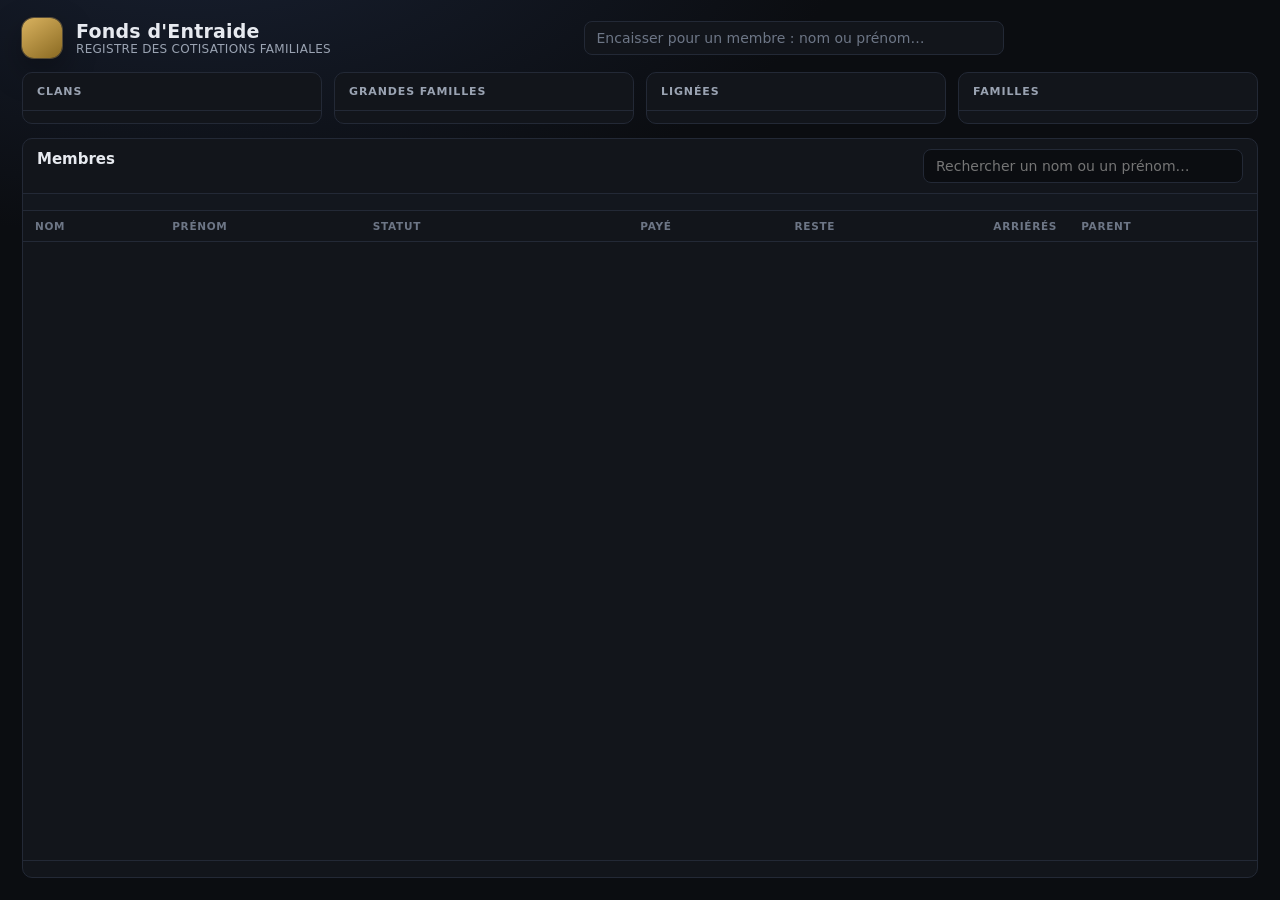
==== ui/index.html @ 7c7619f6 "Rend la cotisation utilisable : reçu, répartition annoncée, recherche par nom L'écran de versement e" ====
<!doctype html>
<html lang="fr">
  <head>
    <meta charset="utf-8" />
    <meta name="viewport" content="width=device-width, initial-scale=1" />
    <title>Fonds d'Entraide</title>
    <link rel="stylesheet" href="style.css" />
  </head>
  <body>
    <div id="bandeau" class="bandeau" hidden></div>

    <header class="entete">
      <div class="marque">
        <span class="pastille" aria-hidden="true"></span>
        <div>
          <h1>Fonds d'Entraide</h1>
          <p class="sous-titre">Registre des cotisations familiales</p>
        </div>
      </div>
      <div class="recherche-globale">
        <input
          id="recherche-membre"
          type="search"
          placeholder="Encaisser pour un membre : nom ou prénom…"
          autocomplete="off"
        />
        <div class="resultats" id="resultats-membres" hidden></div>
      </div>
      <div class="compteurs" id="compteurs"></div>
    </header>

    <main class="piste">
      <section class="colonne">
        <h2>Clans</h2>
        <div class="liste" id="liste-clans"></div>
      </section>
      <section class="colonne">
        <h2>Grandes familles</h2>
        <div class="liste" id="liste-gf"></div>
      </section>
      <section class="colonne">
        <h2>Lignées</h2>
        <div class="liste" id="liste-lignees"></div>
      </section>
      <section class="colonne">
        <h2>Familles</h2>
        <div class="liste" id="liste-familles"></div>
      </section>
    </main>

    <section class="membres">
      <div class="barre">
        <div>
          <h2 id="titre-membres">Membres</h2>
          <p class="fil" id="fil"></p>
        </div>
        <input
          id="recherche"
          type="search"
          placeholder="Rechercher un nom ou un prénom…"
          autocomplete="off"
        />
      </div>
      <div class="annees" id="annees"></div>
      <div class="tableau">
        <table>
          <thead>
            <tr>
              <th>Nom</th>
              <th>Prénom</th>
              <th>Statut</th>
              <th class="droite" id="th-paye">Payé</th>
              <th class="droite" id="th-reste">Reste</th>
              <th class="droite" id="th-arrieres">Arriérés</th>
              <th>Parent</th>
            </tr>
          </thead>
          <tbody id="corps-membres"></tbody>
        </table>
      </div>
      <p class="compte" id="compte-membres"></p>
    </section>

    <div class="voile" id="voile" hidden>
      <div class="feuille" role="dialog" aria-modal="true" aria-labelledby="feuille-titre">
        <header class="feuille-entete">
          <div>
            <h3 id="feuille-titre">Encaisser</h3>
            <p class="fil" id="feuille-perimetre"></p>
            <p class="fil" id="feuille-chemin"></p>
          </div>
          <button type="button" class="fermer" id="fermer-feuille" aria-label="Fermer">×</button>
        </header>

        <div class="feuille-corps">
          <div class="annees" id="annees-feuille"></div>

          <div class="soldes" id="feuille-soldes"></div>

          <div class="champs">
            <label class="champ">
              <span>Montant (FCFA)</span>
              <input id="montant" type="number" min="1" step="1" inputmode="numeric" />
            </label>
            <label class="champ">
              <span>Date du versement</span>
              <input id="date-paiement" type="date" />
            </label>
            <label class="champ">
              <span>Mode</span>
              <select id="mode">
                <option value="especes">Espèces</option>
                <option value="mobile_money">Mobile money</option>
                <option value="virement">Virement</option>
                <option value="cheque">Chèque</option>
                <option value="autre">Autre</option>
              </select>
            </label>
          </div>

          <div class="repartition" id="repartition" hidden></div>

          <p class="note" id="note"></p>

          <div class="actions">
            <button type="button" class="primaire" id="encaisser">Enregistrer le versement</button>
          </div>

          <div class="recu" id="recu" hidden></div>
        </div>
      </div>
    </div>

    <script src="app.js"></script>
  </body>
</html>
---- ui/style.css ----
:root {
  --fond: #0b0d11;
  --panneau: #12151b;
  --panneau-haut: #161a22;
  --bord: #232936;
  --bord-net: #33405a;
  --texte: #e7eaf0;
  --texte-doux: #9aa3b2;
  --texte-faible: #6d7686;
  --accent: #d9b25f;
  --accent-doux: rgba(217, 178, 95, 0.13);
  --vert: #57b894;
  --rouge: #d97070;
  --rayon: 10px;
  --ombre: 0 12px 32px rgba(0, 0, 0, 0.35);
  color-scheme: dark;
}

* {
  box-sizing: border-box;
  margin: 0;
  padding: 0;
}

/* Les règles de classe ci-dessous posent un `display` : sans ce garde-fou,
   elles écraseraient le `display: none` que le navigateur applique à
   `[hidden]`, et le voile resterait affiché par-dessus l'application. */
[hidden] {
  display: none !important;
}

html,
body {
  height: 100%;
}

body {
  display: flex;
  flex-direction: column;
  gap: 14px;
  padding: 18px 22px 22px;
  background: radial-gradient(1200px 600px at 15% -10%, #182031 0%, var(--fond) 55%);
  color: var(--texte);
  font-family: "Segoe UI", system-ui, -apple-system, sans-serif;
  font-size: 14px;
  overflow: hidden;
  user-select: none;
}

/* ---------- en-tête ---------- */
.entete {
  display: flex;
  flex-wrap: wrap;
  align-items: center;
  justify-content: space-between;
  gap: 14px;
  min-width: 0;
}

.marque {
  display: flex;
  align-items: center;
  gap: 14px;
}

.pastille {
  width: 40px;
  height: 40px;
  border-radius: 12px;
  background: linear-gradient(145deg, var(--accent) 0%, #8a6a22 100%);
  box-shadow: 0 0 0 1px rgba(217, 178, 95, 0.35), var(--ombre);
}

h1 {
  font-size: 19px;
  font-weight: 650;
  letter-spacing: 0.2px;
}

.sous-titre {
  color: var(--texte-doux);
  font-size: 12px;
  letter-spacing: 0.3px;
  text-transform: uppercase;
}

.compteurs {
  display: flex;
  flex-wrap: wrap;
  justify-content: flex-end;
  gap: 10px;
  min-width: 0;
}

.compteur {
  min-width: 84px;
  padding: 8px 12px;
  border: 1px solid var(--bord);
  border-radius: var(--rayon);
  background: var(--panneau);
}

.compteur-valeur {
  display: block;
  font-size: 16px;
  font-weight: 650;
  font-variant-numeric: tabular-nums;
  white-space: nowrap;
}

.compteur-libelle {
  display: block;
  color: var(--texte-faible);
  font-size: 10.5px;
  letter-spacing: 0.6px;
  text-transform: uppercase;
}

/* ---------- colonnes ---------- */
.piste {
  display: grid;
  grid-template-columns: repeat(4, minmax(0, 1fr));
  gap: 12px;
  min-height: 0;
  /* hauteur adaptée au contenu : 7 clans tiennent sans défilement,
     et la grille plafonne quand une colonne contient 46 grandes familles */
  flex: 0 1 auto;
  max-height: 46%;
}

.colonne {
  display: flex;
  flex-direction: column;
  min-height: 0;
  border: 1px solid var(--bord);
  border-radius: var(--rayon);
  background: var(--panneau);
  overflow: hidden;
}

.colonne h2,
.membres h2 {
  padding: 12px 14px;
  border-bottom: 1px solid var(--bord);
  color: var(--texte-doux);
  font-size: 11px;
  font-weight: 600;
  letter-spacing: 0.9px;
  text-transform: uppercase;
}

.liste {
  flex: 1;
  min-height: 0;
  overflow-y: auto;
  padding: 6px;
}

.ligne {
  display: flex;
  width: 100%;
  flex-direction: column;
  gap: 2px;
  padding: 9px 10px;
  border: 1px solid transparent;
  border-radius: 8px;
  background: transparent;
  color: var(--texte);
  font: inherit;
  text-align: left;
  cursor: pointer;
}

.ligne:hover {
  background: var(--panneau-haut);
  border-color: var(--bord);
}

.ligne.actif {
  background: var(--accent-doux);
  border-color: rgba(217, 178, 95, 0.45);
}

.ligne-nom {
  font-weight: 550;
  line-height: 1.3;
}

.ligne-detail {
  color: var(--texte-faible);
  font-size: 11.5px;
}

.vide {
  padding: 14px 10px;
  color: var(--texte-faible);
  font-size: 12.5px;
  font-style: italic;
}

.vide-table {
  padding: 34px 14px;
  color: var(--texte-faible);
  font-style: italic;
  text-align: center;
}

/* ---------- membres ---------- */
.membres {
  display: flex;
  flex: 1;
  flex-direction: column;
  min-height: 0;
  border: 1px solid var(--bord);
  border-radius: var(--rayon);
  background: var(--panneau);
  overflow: hidden;
}

.barre {
  display: flex;
  align-items: center;
  justify-content: space-between;
  gap: 18px;
  padding: 10px 14px;
  border-bottom: 1px solid var(--bord);
}

.barre h2 {
  padding: 0;
  border: 0;
  color: var(--texte);
  font-size: 15px;
  letter-spacing: 0;
  text-transform: none;
}

.fil {
  color: var(--texte-faible);
  font-size: 11.5px;
  min-height: 15px;
}

#recherche {
  width: 320px;
  padding: 8px 12px;
  border: 1px solid var(--bord);
  border-radius: 8px;
  background: var(--fond);
  color: var(--texte);
  font: inherit;
  outline: none;
}

#recherche:focus {
  border-color: var(--bord-net);
  box-shadow: 0 0 0 3px rgba(217, 178, 95, 0.12);
}

.annees {
  display: flex;
  flex-wrap: wrap;
  gap: 6px;
  padding: 8px 14px;
  border-bottom: 1px solid var(--bord);
  background: rgba(22, 26, 34, 0.45);
}

.puce {
  padding: 4px 12px;
  border: 1px solid var(--bord);
  border-radius: 999px;
  background: transparent;
  color: var(--texte-doux);
  font: inherit;
  font-size: 12px;
  white-space: nowrap;
  cursor: pointer;
}

.puce:hover {
  border-color: var(--bord-net);
  color: var(--texte);
}

.puce.actif {
  border-color: rgba(217, 178, 95, 0.45);
  background: var(--accent-doux);
  color: var(--accent);
  font-weight: 600;
}

.tableau {
  flex: 1;
  overflow: auto;
}

table {
  width: 100%;
  border-collapse: collapse;
  font-size: 13px;
}

thead th {
  position: sticky;
  top: 0;
  z-index: 1;
  padding: 9px 12px;
  border-bottom: 1px solid var(--bord);
  background: var(--panneau);
  color: var(--texte-faible);
  font-size: 10.5px;
  font-weight: 600;
  letter-spacing: 0.7px;
  text-align: left;
  text-transform: uppercase;
}

tbody td {
  padding: 8px 12px;
  border-bottom: 1px solid rgba(35, 41, 54, 0.6);
  white-space: nowrap;
}

tbody tr:hover {
  background: var(--panneau-haut);
}

.droite {
  text-align: right;
}

.numerique {
  font-variant-numeric: tabular-nums;
  text-align: right;
}

.alerte {
  color: #e0937f;
}

tbody tr.cliquable {
  cursor: pointer;
}

tbody tr.selection {
  background: var(--accent-doux);
  box-shadow: inset 2px 0 0 var(--accent);
}

/* ---------- feuille de cotisation ---------- */
.voile {
  position: fixed;
  inset: 0;
  z-index: 20;
  display: flex;
  align-items: center;
  justify-content: center;
  padding: 24px;
  background: rgba(4, 6, 10, 0.66);
  backdrop-filter: blur(3px);
}

.feuille {
  width: 520px;
  max-width: 100%;
  max-height: 100%;
  overflow-y: auto;
  border: 1px solid var(--bord-net);
  border-radius: 14px;
  background: var(--panneau);
  box-shadow: var(--ombre);
}

.feuille-entete {
  display: flex;
  align-items: flex-start;
  justify-content: space-between;
  gap: 12px;
  padding: 16px 18px;
  border-bottom: 1px solid var(--bord);
}

.feuille-entete h3 {
  font-size: 16px;
  font-weight: 650;
}

.fermer {
  padding: 0 6px;
  border: 0;
  background: transparent;
  color: var(--texte-faible);
  font-size: 22px;
  line-height: 1;
  cursor: pointer;
}

.fermer:hover {
  color: var(--texte);
}

.feuille-corps {
  padding: 16px 18px 18px;
}

.soldes {
  display: grid;
  grid-template-columns: repeat(3, 1fr);
  gap: 8px;
  margin-bottom: 16px;
}

.solde {
  padding: 8px 10px;
  border: 1px solid var(--bord);
  border-radius: 8px;
  background: var(--fond);
}

.solde-valeur {
  display: block;
  font-size: 14px;
  font-variant-numeric: tabular-nums;
}

.solde-libelle {
  display: block;
  color: var(--texte-faible);
  font-size: 10.5px;
  letter-spacing: 0.5px;
  text-transform: uppercase;
}

.champs {
  display: grid;
  grid-template-columns: 1.1fr 1fr 1fr;
  gap: 10px;
}

.champ {
  display: flex;
  flex-direction: column;
  gap: 4px;
  font-size: 11.5px;
  color: var(--texte-doux);
}

.champ input,
.champ select {
  width: 100%;
  padding: 7px 9px;
  border: 1px solid var(--bord);
  border-radius: 7px;
  background: var(--fond);
  color: var(--texte);
  font: inherit;
  outline: none;
}

.champ input:focus,
.champ select:focus {
  border-color: var(--bord-net);
  box-shadow: 0 0 0 3px rgba(217, 178, 95, 0.12);
}

.note {
  margin-top: 10px;
  min-height: 16px;
  color: var(--texte-faible);
  font-size: 12px;
}

.actions {
  margin-top: 12px;
  text-align: right;
}

.primaire {
  padding: 9px 18px;
  border: 1px solid rgba(217, 178, 95, 0.5);
  border-radius: 8px;
  background: var(--accent);
  color: #171307;
  font: inherit;
  font-weight: 650;
  cursor: pointer;
}

.primaire:hover {
  background: #e5c073;
}

.primaire:disabled {
  opacity: 0.55;
  cursor: default;
}

.recu {
  margin-top: 16px;
  padding: 12px 14px;
  border: 1px solid rgba(87, 184, 148, 0.35);
  border-radius: 9px;
  background: rgba(87, 184, 148, 0.08);
}

.recu-numero {
  margin-bottom: 8px;
  color: var(--vert);
  font-size: 13px;
  font-weight: 650;
  letter-spacing: 0.4px;
}

.recu ul {
  list-style: none;
  color: var(--texte-doux);
  font-size: 12.5px;
}

.recu li {
  padding: 2px 0;
}

.badge {
  display: inline-block;
  padding: 2px 8px;
  border-radius: 999px;
  background: rgba(87, 184, 148, 0.12);
  color: var(--vert);
  font-size: 11px;
  font-weight: 600;
}

.badge.inactif {
  background: rgba(154, 163, 178, 0.12);
  color: var(--texte-doux);
}

.doux {
  color: var(--texte-faible);
}

.compte {
  padding: 8px 14px;
  border-top: 1px solid var(--bord);
  color: var(--texte-faible);
  font-size: 11.5px;
}

/* ---------- erreur ---------- */
.bandeau {
  padding: 10px 14px;
  border: 1px solid rgba(217, 112, 112, 0.45);
  border-radius: var(--rayon);
  background: rgba(217, 112, 112, 0.1);
  color: #f0b8b8;
  font-size: 13px;
}

/* ---------- barres de défilement ---------- */
::-webkit-scrollbar {
  width: 10px;
  height: 10px;
}

::-webkit-scrollbar-thumb {
  border: 3px solid transparent;
  border-radius: 999px;
  background: #2a3140;
  background-clip: content-box;
}

::-webkit-scrollbar-thumb:hover {
  background: #3a4356;
  background-clip: content-box;
}

/* ---------- répartition prévisionnelle ---------- */
.repartition {
  margin-top: 12px;
  padding: 10px 12px;
  border: 1px solid var(--bord);
  border-radius: 8px;
  background: var(--fond);
  font-size: 12px;
}

.repartition-titre {
  color: var(--texte-doux);
  margin-bottom: 8px;
}

.repartition ul {
  display: flex;
  flex-wrap: wrap;
  gap: 6px;
  list-style: none;
}

.repartition li {
  padding: 3px 8px;
  border: 1px solid var(--bord-net);
  border-radius: 999px;
  color: var(--texte);
  font-variant-numeric: tabular-nums;
}

.repartition li.arriere {
  border-color: rgba(217, 178, 95, 0.45);
  color: var(--accent);
}

.repartition-reliquat {
  margin-top: 8px;
  color: #e0937f;
}

.primaire:disabled {
  opacity: 0.55;
  cursor: default;
  filter: grayscale(0.35);
}

/* ---------- recherche globale d'un membre ---------- */
.recherche-globale {
  position: relative;
  flex: 1 1 auto;
  max-width: 420px;
  margin: 0 20px;
}

.recherche-globale input {
  width: 100%;
  padding: 8px 11px;
  border: 1px solid var(--bord);
  border-radius: 8px;
  background: var(--panneau);
  color: var(--texte);
  font: inherit;
  outline: none;
}

.recherche-globale input::placeholder {
  color: var(--texte-faible);
}

.recherche-globale input:focus {
  border-color: var(--bord-net);
  box-shadow: 0 0 0 3px rgba(217, 178, 95, 0.12);
}

.resultats {
  position: absolute;
  top: calc(100% + 6px);
  left: 0;
  right: 0;
  z-index: 15;
  max-height: 320px;
  overflow-y: auto;
  padding: 6px;
  border: 1px solid var(--bord-net);
  border-radius: 10px;
  background: var(--panneau-haut);
  box-shadow: var(--ombre);
}

.resultats .ligne {
  width: 100%;
}

.feuille .annees {
  margin-bottom: 12px;
}
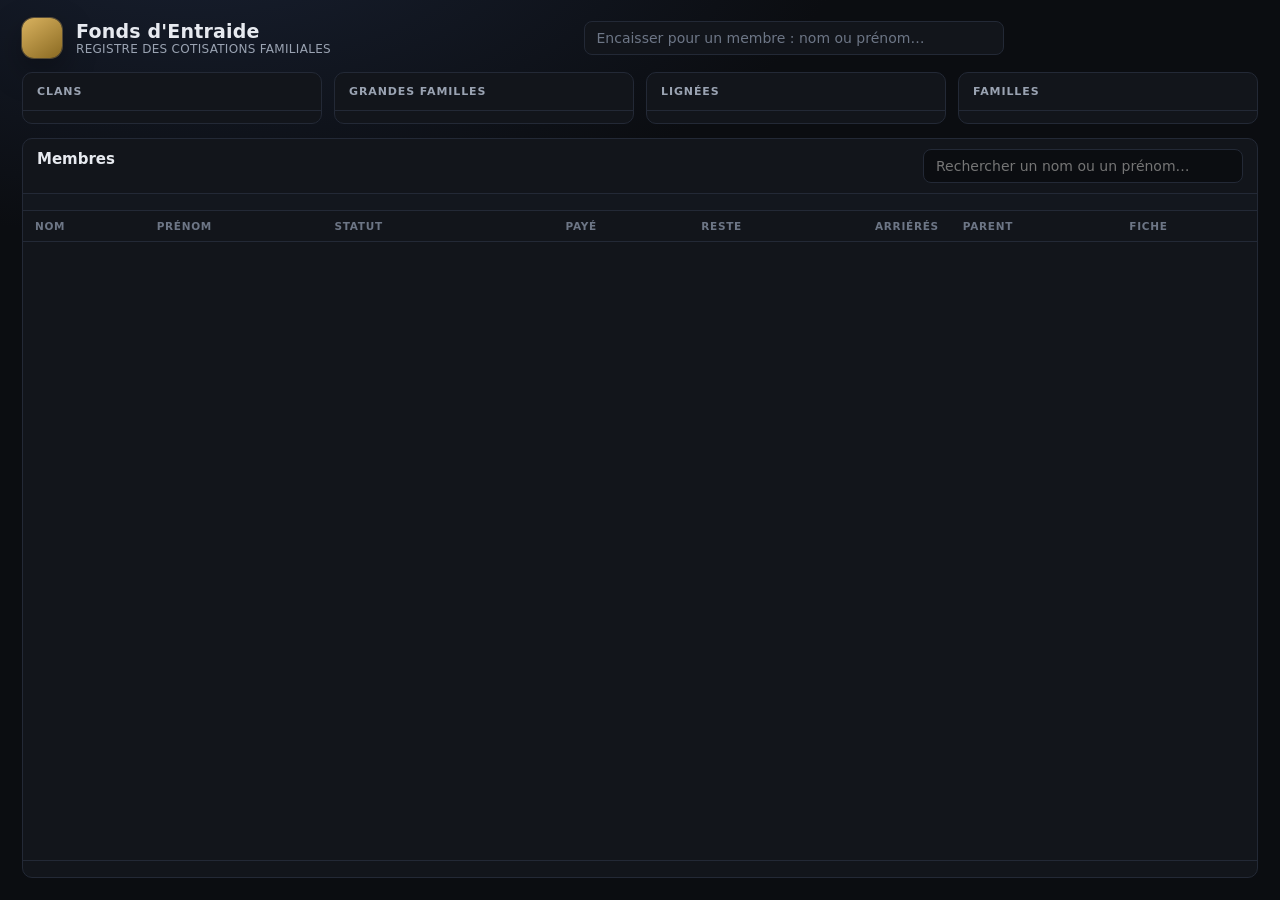
==== commit 8170687a: "Complète la fiche membre : historique, annulation, impression et grille des mois La fiche listait un" ====
--- a/ui/index.html
+++ b/ui/index.html
@@ -73,6 +73,7 @@
               <th class="droite" id="th-reste">Reste</th>
               <th class="droite" id="th-arrieres">Arriérés</th>
               <th>Parent</th>
+              <th>Fiche</th>
             </tr>
           </thead>
           <tbody id="corps-membres"></tbody>
@@ -123,6 +124,9 @@
           <p class="note" id="note"></p>
 
           <div class="actions">
+            <button type="button" class="secondaire" id="ouvrir-historique">
+              Historique des versements
+            </button>
             <button type="button" class="primaire" id="encaisser">Enregistrer le versement</button>
           </div>
 
@@ -131,6 +135,31 @@
       </div>
     </div>
 
+    <div class="voile" id="voile-fiche" hidden>
+      <div class="feuille" role="dialog" aria-modal="true" aria-labelledby="fiche-titre">
+        <header class="feuille-entete">
+          <div>
+            <h3 id="fiche-titre">Fiche</h3>
+            <p class="fil" id="fiche-chemin"></p>
+          </div>
+          <button type="button" class="fermer" id="fermer-fiche" aria-label="Fermer">×</button>
+        </header>
+
+        <div class="feuille-corps">
+          <div class="soldes" id="fiche-soldes"></div>
+
+          <h4 class="fiche-section">Grille des 12 mois</h4>
+          <div class="grille" id="fiche-grille"></div>
+
+          <h4 class="fiche-section">Versements</h4>
+          <div class="versements" id="fiche-versements"></div>
+        </div>
+      </div>
+    </div>
+
+    <!-- Feuille d'impression : seule visible en @media print. -->
+    <div id="impression" class="impression"></div>
+
     <script src="app.js"></script>
   </body>
 </html>
--- a/ui/style.css
+++ b/ui/style.css
@@ -672,3 +672,253 @@
 .feuille .annees {
   margin-bottom: 12px;
 }
+
+/* ---------- fiche du membre ---------- */
+.lien {
+  padding: 2px 9px;
+  border: 1px solid var(--bord-net);
+  border-radius: 999px;
+  background: transparent;
+  color: var(--texte-doux);
+  font: inherit;
+  font-size: 11px;
+  cursor: pointer;
+}
+
+.lien:hover {
+  border-color: var(--accent);
+  color: var(--accent);
+}
+
+.secondaire {
+  padding: 8px 12px;
+  border: 1px solid var(--bord-net);
+  border-radius: 8px;
+  background: transparent;
+  color: var(--texte-doux);
+  font: inherit;
+  cursor: pointer;
+}
+
+.secondaire:hover {
+  border-color: var(--accent);
+  color: var(--texte);
+}
+
+.fiche-section {
+  margin: 16px 0 8px;
+  color: var(--texte-faible);
+  font-size: 11px;
+  letter-spacing: 0.5px;
+  text-transform: uppercase;
+}
+
+.versements {
+  display: flex;
+  flex-direction: column;
+  gap: 8px;
+  max-height: 320px;
+  overflow-y: auto;
+}
+
+.versement {
+  padding: 8px 10px;
+  border: 1px solid var(--bord);
+  border-radius: 8px;
+  background: var(--fond);
+}
+
+.versement-tete {
+  display: flex;
+  align-items: baseline;
+  justify-content: space-between;
+  gap: 10px;
+}
+
+.versement-montant {
+  font-variant-numeric: tabular-nums;
+}
+
+.versement-details {
+  color: var(--texte-faible);
+  font-size: 11.5px;
+}
+
+.versement-mois {
+  margin-top: 4px;
+  color: var(--texte-doux);
+  font-size: 11.5px;
+}
+
+.versement-pied {
+  display: flex;
+  justify-content: flex-end;
+  margin-top: 6px;
+}
+
+.lien.danger {
+  border-color: rgba(217, 112, 112, 0.4);
+  color: var(--rouge);
+}
+
+.lien.danger.arme {
+  border-color: var(--rouge);
+  background: rgba(217, 112, 112, 0.14);
+  color: #f0a0a0;
+}
+
+.lien:disabled {
+  opacity: 0.5;
+  cursor: default;
+}
+
+/* ---------- impression du reçu ---------- */
+.impression {
+  display: none;
+}
+
+@media print {
+  @page {
+    margin: 14mm;
+  }
+
+  body {
+    display: block;
+    padding: 0;
+    background: #fff;
+    color: #111;
+    overflow: visible;
+  }
+
+  /* Une seule chose à l'écran imprimé : la feuille dédiée. */
+  body > *:not(#impression) {
+    display: none !important;
+  }
+
+  #impression {
+    display: block !important;
+    background: #fff;
+    color: #111;
+    font-family: "Segoe UI", system-ui, sans-serif;
+    font-size: 12pt;
+  }
+
+  .impression-entete h1 {
+    margin-bottom: 1mm;
+    font-size: 17pt;
+  }
+
+  .impression-entete p {
+    color: #444;
+    font-size: 10.5pt;
+  }
+
+  .impression-membre {
+    margin-top: 7mm;
+    font-size: 13pt;
+    font-weight: 600;
+  }
+
+  .impression-chemin {
+    color: #555;
+    font-size: 9.5pt;
+  }
+
+  .impression-numero {
+    margin-top: 6mm;
+    font-family: "Consolas", monospace;
+    font-size: 12pt;
+    letter-spacing: 0.5px;
+  }
+
+  .impression-infos {
+    margin: 2mm 0 4mm;
+  }
+
+  #impression ul {
+    margin: 0 0 0 5mm;
+  }
+
+  #impression li {
+    margin-bottom: 1mm;
+  }
+
+  .impression-total {
+    margin-top: 5mm;
+    padding-top: 2mm;
+    border-top: 1px solid #999;
+    font-weight: 600;
+  }
+}
+
+/* ---------- grille des 12 mois ---------- */
+.grille {
+  display: grid;
+  grid-template-columns: repeat(6, minmax(0, 1fr));
+  gap: 6px;
+}
+
+.case-mois {
+  display: flex;
+  flex-direction: column;
+  gap: 2px;
+  padding: 7px 9px;
+  border: 1px solid var(--bord);
+  border-radius: 8px;
+  background: var(--panneau-haut);
+  font-size: 12px;
+  line-height: 1.25;
+}
+
+.case-nom {
+  font-size: 10px;
+  letter-spacing: 0.04em;
+  text-transform: uppercase;
+  color: var(--texte-faible);
+}
+
+.case-montant {
+  font-variant-numeric: tabular-nums;
+  font-weight: 600;
+  color: var(--texte-doux);
+}
+
+.case-mois.paye {
+  border-color: rgba(87, 184, 148, 0.35);
+}
+
+.case-mois.paye .case-montant {
+  color: var(--vert);
+}
+
+.case-mois.partiel {
+  border-color: rgba(217, 178, 95, 0.45);
+  background: var(--accent-doux);
+}
+
+.case-mois.partiel .case-montant {
+  color: var(--accent);
+}
+
+.case-mois.impaye {
+  border-color: rgba(217, 112, 112, 0.45);
+}
+
+.case-mois.impaye .case-montant {
+  color: var(--rouge);
+}
+
+.case-mois.avenir {
+  border-style: dashed;
+}
+
+.case-mois.hors {
+  border-style: dashed;
+  opacity: 0.4;
+}
+
+@media (max-width: 760px) {
+  .grille {
+    grid-template-columns: repeat(4, minmax(0, 1fr));
+  }
+}
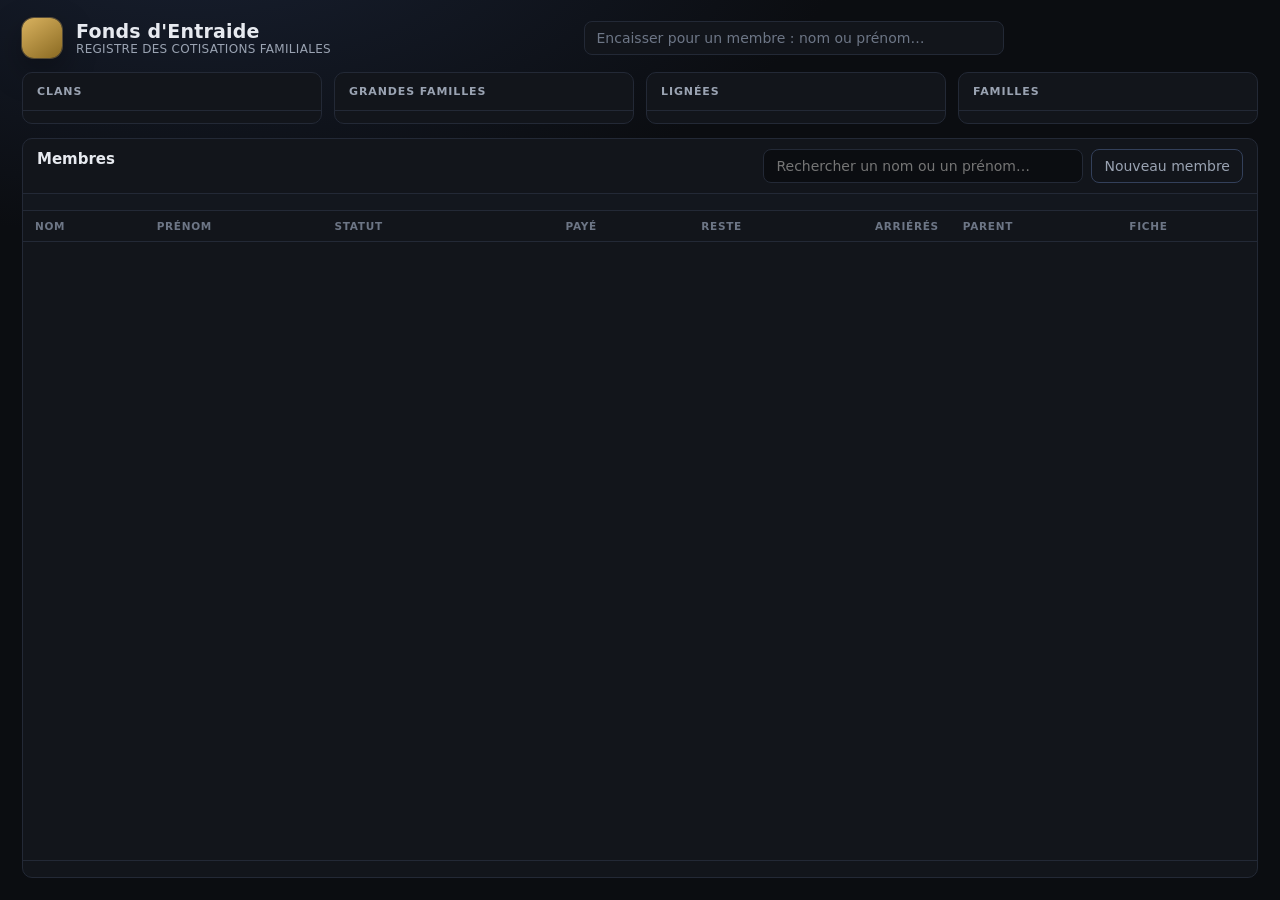
==== commit ad98683b: "Ajoute la gestion des membres : création, modification, suppression Le formulaire lit la fiche compl" ====
--- a/ui/index.html
+++ b/ui/index.html
@@ -54,12 +54,17 @@
           <h2 id="titre-membres">Membres</h2>
           <p class="fil" id="fil"></p>
         </div>
-        <input
-          id="recherche"
-          type="search"
-          placeholder="Rechercher un nom ou un prénom…"
-          autocomplete="off"
-        />
+        <div class="barre-outils">
+          <input
+            id="recherche"
+            type="search"
+            placeholder="Rechercher un nom ou un prénom…"
+            autocomplete="off"
+          />
+          <button type="button" class="secondaire" id="nouveau-membre">
+            Nouveau membre
+          </button>
+        </div>
       </div>
       <div class="annees" id="annees"></div>
       <div class="tableau">
@@ -142,7 +147,10 @@
             <h3 id="fiche-titre">Fiche</h3>
             <p class="fil" id="fiche-chemin"></p>
           </div>
-          <button type="button" class="fermer" id="fermer-fiche" aria-label="Fermer">×</button>
+          <div class="fiche-outils">
+            <button type="button" class="secondaire" id="modifier-membre">Modifier</button>
+            <button type="button" class="fermer" id="fermer-fiche" aria-label="Fermer">×</button>
+          </div>
         </header>
 
         <div class="feuille-corps">
@@ -153,6 +161,84 @@
 
           <h4 class="fiche-section">Versements</h4>
           <div class="versements" id="fiche-versements"></div>
+        </div>
+      </div>
+    </div>
+
+    <div class="voile" id="voile-membre" hidden>
+      <div class="feuille" role="dialog" aria-modal="true" aria-labelledby="membre-titre">
+        <header class="feuille-entete">
+          <div>
+            <h3 id="membre-titre">Nouveau membre</h3>
+            <p class="fil" id="membre-famille"></p>
+          </div>
+          <button type="button" class="fermer" id="fermer-membre" aria-label="Fermer">×</button>
+        </header>
+
+        <div class="feuille-corps">
+          <div class="champs">
+            <label class="champ">
+              <span>Nom *</span>
+              <input id="m-nom" type="text" autocomplete="off" />
+            </label>
+            <label class="champ">
+              <span>Prénom</span>
+              <input id="m-prenom" type="text" autocomplete="off" />
+            </label>
+            <label class="champ">
+              <span>Téléphone</span>
+              <input id="m-telephone" type="text" autocomplete="off" />
+            </label>
+            <label class="champ">
+              <span>Sexe</span>
+              <select id="m-sexe">
+                <option value="">—</option>
+                <option value="M">Masculin</option>
+                <option value="F">Féminin</option>
+              </select>
+            </label>
+            <label class="champ">
+              <span>Statut</span>
+              <select id="m-statut">
+                <option value="actif">Actif</option>
+                <option value="inactif">Inactif</option>
+                <option value="parti">Parti</option>
+                <option value="decede">Décédé</option>
+                <option value="suspendu">Suspendu</option>
+              </select>
+            </label>
+            <label class="champ">
+              <span>Ordre dans la fratrie</span>
+              <input id="m-ordre" type="number" min="1" step="1" />
+            </label>
+            <label class="champ">
+              <span>Date d'entrée</span>
+              <input id="m-entree" type="date" />
+            </label>
+            <label class="champ">
+              <span>Date de sortie</span>
+              <input id="m-sortie" type="date" />
+            </label>
+            <label class="champ">
+              <span>Parent dans la famille</span>
+              <select id="m-parent"></select>
+            </label>
+          </div>
+
+          <label class="champ">
+            <span>Notes</span>
+            <textarea id="m-notes" rows="2"></textarea>
+          </label>
+
+          <p class="note" id="m-note"></p>
+
+          <div class="actions">
+            <button type="button" class="lien danger" id="supprimer-membre" hidden>
+              Supprimer le membre
+            </button>
+            <button type="button" class="secondaire" id="annuler-membre">Annuler</button>
+            <button type="button" class="primaire" id="enregistrer-membre">Enregistrer</button>
+          </div>
         </div>
       </div>
     </div>
--- a/ui/style.css
+++ b/ui/style.css
@@ -922,3 +922,30 @@
     grid-template-columns: repeat(4, minmax(0, 1fr));
   }
 }
+
+/* ---------- formulaire de membre ---------- */
+.barre-outils {
+  display: flex;
+  align-items: center;
+  gap: 8px;
+}
+
+.barre-outils input {
+  min-width: 220px;
+}
+
+.feuille-entete .fiche-outils {
+  display: flex;
+  align-items: center;
+  gap: 8px;
+}
+
+.champ textarea {
+  padding: 9px 11px;
+  border: 1px solid var(--bord);
+  border-radius: 8px;
+  background: var(--panneau);
+  color: var(--texte);
+  font: inherit;
+  resize: vertical;
+}
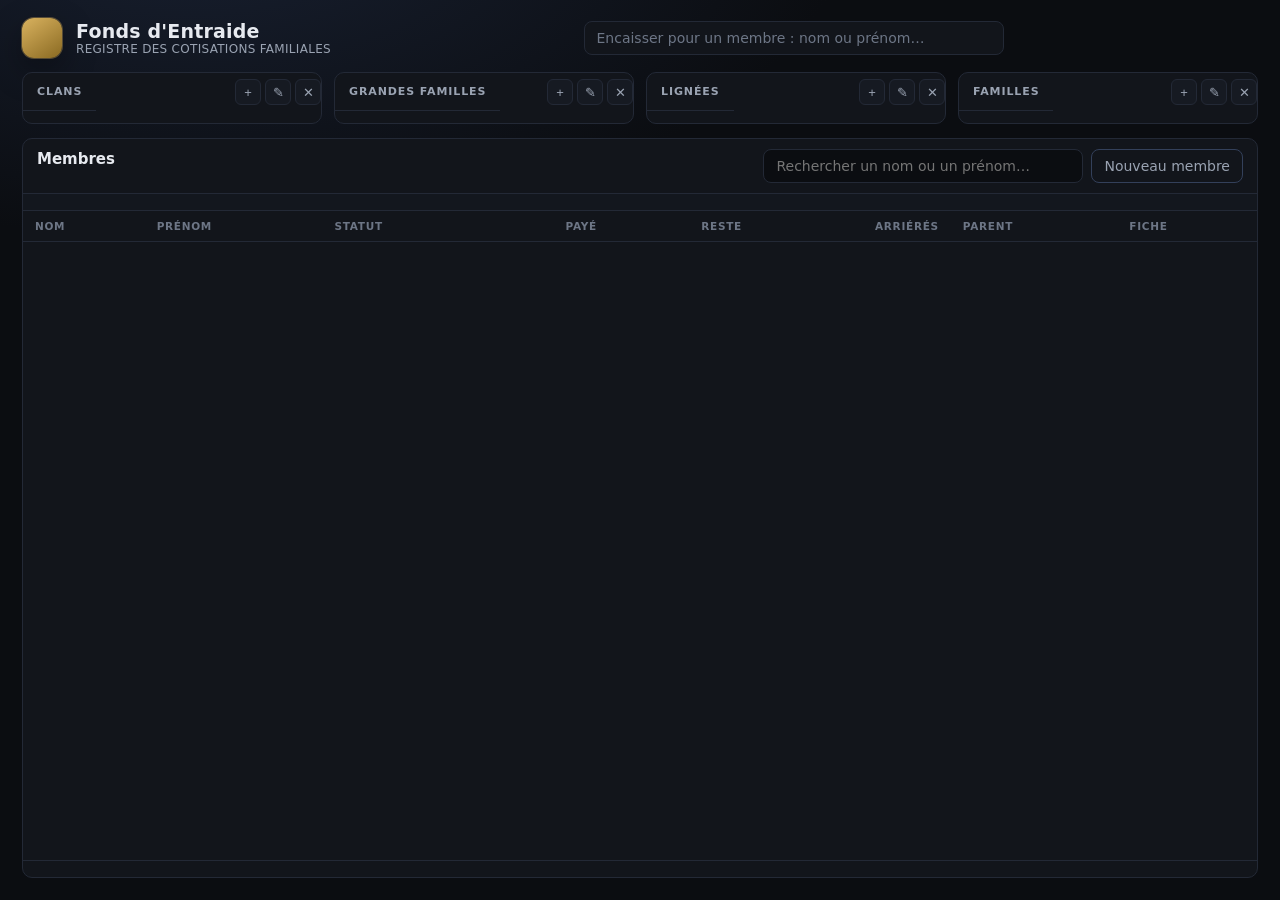
==== commit d82b1080: "Rend la hiérarchie modifiable depuis les colonnes Chaque niveau (clan, grande famille, lignée, famil" ====
--- a/ui/index.html
+++ b/ui/index.html
@@ -31,19 +31,47 @@
 
     <main class="piste">
       <section class="colonne">
-        <h2>Clans</h2>
+        <div class="colonne-tete">
+          <h2>Clans</h2>
+          <div class="colonne-outils">
+            <button type="button" class="outil" id="ajouter-clan" title="Ajouter un clan">+</button>
+            <button type="button" class="outil" id="renommer-clan" title="Renommer le clan">✎</button>
+            <button type="button" class="outil" id="supprimer-clan" title="Supprimer le clan">✕</button>
+          </div>
+        </div>
         <div class="liste" id="liste-clans"></div>
       </section>
       <section class="colonne">
-        <h2>Grandes familles</h2>
+        <div class="colonne-tete">
+          <h2>Grandes familles</h2>
+          <div class="colonne-outils">
+            <button type="button" class="outil" id="ajouter-gf" title="Ajouter une grande famille">+</button>
+            <button type="button" class="outil" id="renommer-gf" title="Renommer la grande famille">✎</button>
+            <button type="button" class="outil" id="supprimer-gf" title="Supprimer la grande famille">✕</button>
+          </div>
+        </div>
         <div class="liste" id="liste-gf"></div>
       </section>
       <section class="colonne">
-        <h2>Lignées</h2>
+        <div class="colonne-tete">
+          <h2>Lignées</h2>
+          <div class="colonne-outils">
+            <button type="button" class="outil" id="ajouter-lignee" title="Ajouter une lignée">+</button>
+            <button type="button" class="outil" id="renommer-lignee" title="Renommer la lignée">✎</button>
+            <button type="button" class="outil" id="supprimer-lignee" title="Supprimer la lignée">✕</button>
+          </div>
+        </div>
         <div class="liste" id="liste-lignees"></div>
       </section>
       <section class="colonne">
-        <h2>Familles</h2>
+        <div class="colonne-tete">
+          <h2>Familles</h2>
+          <div class="colonne-outils">
+            <button type="button" class="outil" id="ajouter-famille" title="Ajouter une famille">+</button>
+            <button type="button" class="outil" id="renommer-famille" title="Renommer la famille">✎</button>
+            <button type="button" class="outil" id="supprimer-famille" title="Supprimer la famille">✕</button>
+          </div>
+        </div>
         <div class="liste" id="liste-familles"></div>
       </section>
     </main>
@@ -165,6 +193,29 @@
       </div>
     </div>
 
+    <div class="voile" id="voile-nom" hidden>
+      <div class="feuille petite" role="dialog" aria-modal="true" aria-labelledby="nom-titre">
+        <header class="feuille-entete">
+          <div>
+            <h3 id="nom-titre">Nouveau</h3>
+            <p class="fil" id="nom-contexte"></p>
+          </div>
+          <button type="button" class="fermer" id="fermer-nom" aria-label="Fermer">×</button>
+        </header>
+        <div class="feuille-corps">
+          <label class="champ">
+            <span>Nom *</span>
+            <input id="nom-champ" type="text" autocomplete="off" />
+          </label>
+          <p class="note" id="nom-note"></p>
+          <div class="actions">
+            <button type="button" class="secondaire" id="annuler-nom">Annuler</button>
+            <button type="button" class="primaire" id="enregistrer-nom">Enregistrer</button>
+          </div>
+        </div>
+      </div>
+    </div>
+
     <div class="voile" id="voile-membre" hidden>
       <div class="feuille" role="dialog" aria-modal="true" aria-labelledby="membre-titre">
         <header class="feuille-entete">
--- a/ui/style.css
+++ b/ui/style.css
@@ -949,3 +949,42 @@
   font: inherit;
   resize: vertical;
 }
+
+/* ---------- outils de colonne (hiérarchie) ---------- */
+.colonne-tete {
+  display: flex;
+  align-items: center;
+  justify-content: space-between;
+  gap: 8px;
+}
+
+.colonne-outils {
+  display: flex;
+  gap: 4px;
+}
+
+.outil {
+  width: 26px;
+  height: 26px;
+  border: 1px solid var(--bord);
+  border-radius: 6px;
+  background: var(--panneau-haut);
+  color: var(--texte-doux);
+  font-size: 13px;
+  line-height: 1;
+  cursor: pointer;
+}
+
+.outil:hover {
+  border-color: var(--bord-net);
+  color: var(--texte);
+}
+
+.outil.arme {
+  border-color: var(--rouge);
+  color: var(--rouge);
+}
+
+.feuille.petite {
+  max-width: 420px;
+}
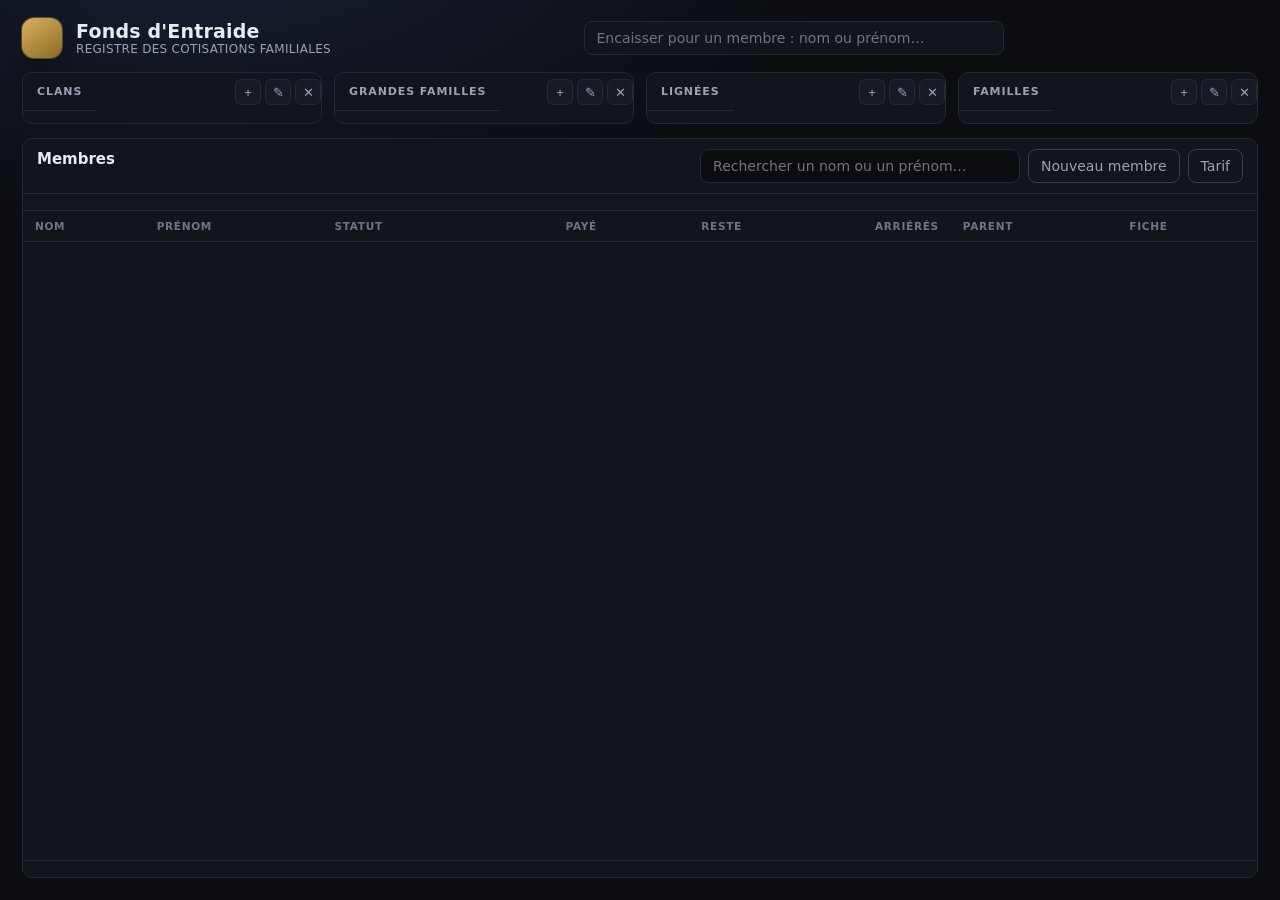
==== commit 764fd526: "Change le tarif d'un exercice à partir du mois choisi Un changement décidé en mars prend effet en av" ====
--- a/ui/index.html
+++ b/ui/index.html
@@ -92,6 +92,7 @@
           <button type="button" class="secondaire" id="nouveau-membre">
             Nouveau membre
           </button>
+          <button type="button" class="secondaire" id="changer-tarif">Tarif</button>
         </div>
       </div>
       <div class="annees" id="annees"></div>
@@ -193,6 +194,37 @@
       </div>
     </div>
 
+    <div class="voile" id="voile-tarif" hidden>
+      <div class="feuille petite" role="dialog" aria-modal="true" aria-labelledby="tarif-titre">
+        <header class="feuille-entete">
+          <div>
+            <h3 id="tarif-titre">Tarif</h3>
+            <p class="fil" id="tarif-actuel"></p>
+          </div>
+          <button type="button" class="fermer" id="fermer-tarif" aria-label="Fermer">×</button>
+        </header>
+        <div class="feuille-corps">
+          <div class="champs">
+            <label class="champ">
+              <span>Nouveau tarif mensuel (FCFA)</span>
+              <input id="tarif-montant" type="number" min="1" step="1" inputmode="numeric" />
+            </label>
+            <label class="champ">
+              <span>À compter de</span>
+              <input id="tarif-mois" type="month" />
+            </label>
+          </div>
+          <p class="note" id="tarif-note"></p>
+          <div class="actions">
+            <button type="button" class="secondaire" id="annuler-tarif">Fermer</button>
+            <button type="button" class="primaire" id="appliquer-tarif">
+              Appliquer le tarif
+            </button>
+          </div>
+        </div>
+      </div>
+    </div>
+
     <div class="voile" id="voile-nom" hidden>
       <div class="feuille petite" role="dialog" aria-modal="true" aria-labelledby="nom-titre">
         <header class="feuille-entete">
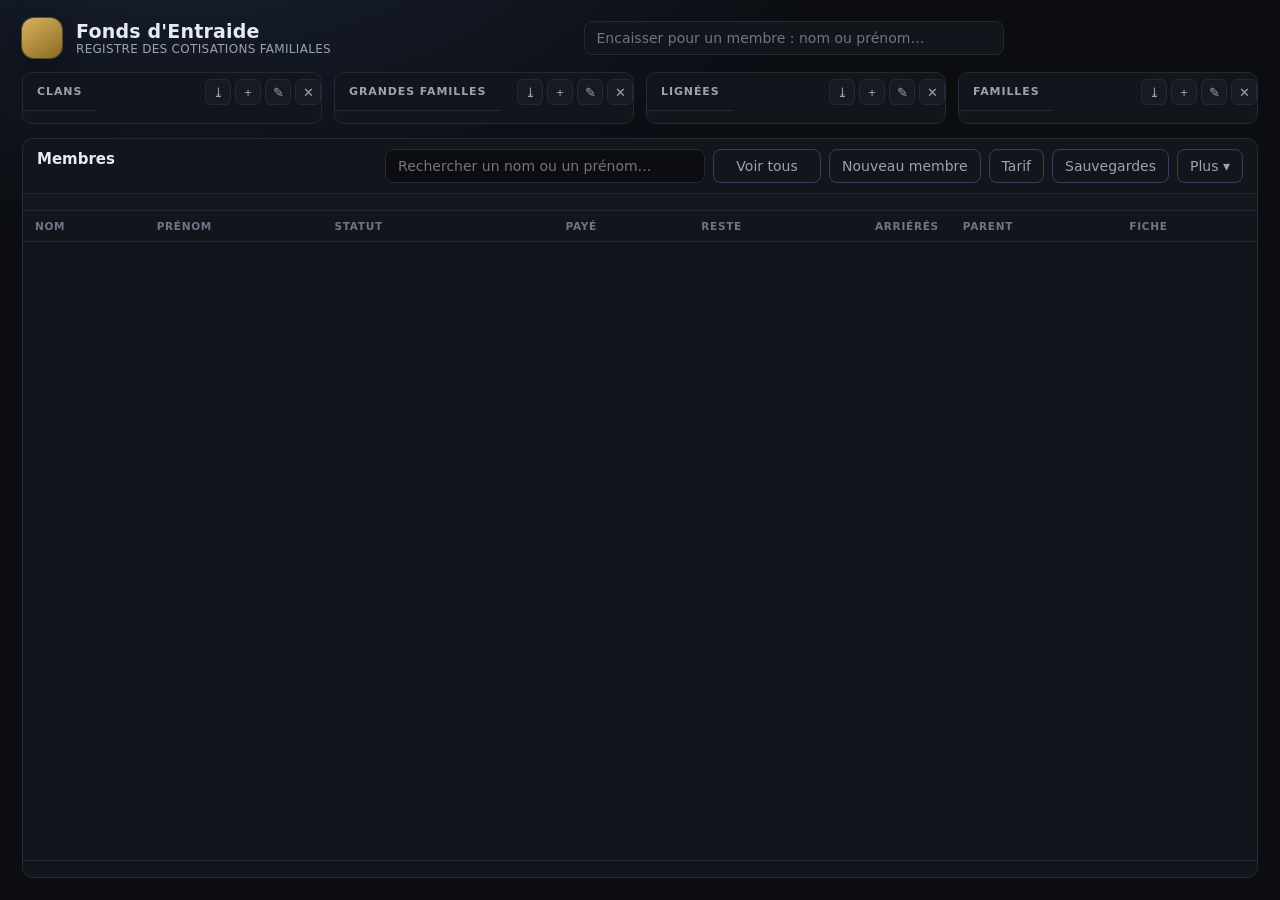
==== commit 8034e5b3: "Ajoute sauvegardes, exports, liste complète et purge L'entretien de la base manquait : on peut désor" ====
--- a/ui/index.html
+++ b/ui/index.html
@@ -34,6 +34,7 @@
         <div class="colonne-tete">
           <h2>Clans</h2>
           <div class="colonne-outils">
+            <button type="button" class="outil" id="exporter-clans" title="Exporter la liste en CSV">⤓</button>
             <button type="button" class="outil" id="ajouter-clan" title="Ajouter un clan">+</button>
             <button type="button" class="outil" id="renommer-clan" title="Renommer le clan">✎</button>
             <button type="button" class="outil" id="supprimer-clan" title="Supprimer le clan">✕</button>
@@ -45,6 +46,7 @@
         <div class="colonne-tete">
           <h2>Grandes familles</h2>
           <div class="colonne-outils">
+            <button type="button" class="outil" id="exporter-gf" title="Exporter la liste en CSV">⤓</button>
             <button type="button" class="outil" id="ajouter-gf" title="Ajouter une grande famille">+</button>
             <button type="button" class="outil" id="renommer-gf" title="Renommer la grande famille">✎</button>
             <button type="button" class="outil" id="supprimer-gf" title="Supprimer la grande famille">✕</button>
@@ -56,6 +58,7 @@
         <div class="colonne-tete">
           <h2>Lignées</h2>
           <div class="colonne-outils">
+            <button type="button" class="outil" id="exporter-lignees" title="Exporter la liste en CSV">⤓</button>
             <button type="button" class="outil" id="ajouter-lignee" title="Ajouter une lignée">+</button>
             <button type="button" class="outil" id="renommer-lignee" title="Renommer la lignée">✎</button>
             <button type="button" class="outil" id="supprimer-lignee" title="Supprimer la lignée">✕</button>
@@ -67,6 +70,7 @@
         <div class="colonne-tete">
           <h2>Familles</h2>
           <div class="colonne-outils">
+            <button type="button" class="outil" id="exporter-familles" title="Exporter la liste en CSV">⤓</button>
             <button type="button" class="outil" id="ajouter-famille" title="Ajouter une famille">+</button>
             <button type="button" class="outil" id="renommer-famille" title="Renommer la famille">✎</button>
             <button type="button" class="outil" id="supprimer-famille" title="Supprimer la famille">✕</button>
@@ -89,10 +93,37 @@
             placeholder="Rechercher un nom ou un prénom…"
             autocomplete="off"
           />
+          <button
+            type="button"
+            class="secondaire"
+            id="voir-tous"
+            title="Afficher les membres de toutes les familles"
+          >
+            Voir tous
+          </button>
           <button type="button" class="secondaire" id="nouveau-membre">
             Nouveau membre
           </button>
           <button type="button" class="secondaire" id="changer-tarif">Tarif</button>
+          <button type="button" class="secondaire" id="ouvrir-sauvegarde">
+            Sauvegardes
+          </button>
+          <div class="menu-plus">
+            <button type="button" class="secondaire" id="ouvrir-plus">
+              Plus ▾
+            </button>
+            <div class="menu-plus-liste" id="menu-plus" hidden>
+              <button type="button" id="exporter-membres">
+                Exporter la liste affichée (CSV)
+              </button>
+              <button type="button" id="exporter-tous">
+                Tout exporter (CSV)
+              </button>
+              <button type="button" id="imprimer-membres">
+                Imprimer la liste affichée
+              </button>
+            </div>
+          </div>
         </div>
       </div>
       <div class="annees" id="annees"></div>
@@ -106,7 +137,7 @@
               <th class="droite" id="th-paye">Payé</th>
               <th class="droite" id="th-reste">Reste</th>
               <th class="droite" id="th-arrieres">Arriérés</th>
-              <th>Parent</th>
+              <th id="th-parent">Parent</th>
               <th>Fiche</th>
             </tr>
           </thead>
@@ -225,6 +256,46 @@
       </div>
     </div>
 
+    <div class="voile" id="voile-sauvegarde" hidden>
+      <div class="feuille petite" role="dialog" aria-modal="true" aria-labelledby="sauvegarde-titre">
+        <header class="feuille-entete">
+          <div>
+            <h3 id="sauvegarde-titre">Sauvegardes</h3>
+          </div>
+          <button type="button" class="fermer" id="fermer-sauvegarde" aria-label="Fermer">×</button>
+        </header>
+        <div class="feuille-corps">
+          <p class="note" id="sauvegarde-note"></p>
+          <div class="sauvegardes" id="liste-sauvegardes"></div>
+          <div class="purge">
+            <h4>Purger la base</h4>
+            <p class="note">
+              Une copie de sécurité est prise automatiquement avant chaque purge.
+              Les exercices et leurs tarifs restent en place, et les numéros de
+              reçus déjà utilisés ne sont jamais réattribués.
+            </p>
+            <div class="purge-actions">
+              <button type="button" class="danger" id="purge-cotisations">
+                Effacer les cotisations
+              </button>
+              <button type="button" class="danger" id="purge-hierarchie">
+                Effacer membres et hiérarchie
+              </button>
+              <button type="button" class="danger" id="purge-tout">
+                Tout effacer
+              </button>
+            </div>
+          </div>
+          <div class="actions">
+            <button type="button" class="secondaire" id="annuler-sauvegarde">Fermer</button>
+            <button type="button" class="primaire" id="sauvegarder-base">
+              Sauvegarder maintenant
+            </button>
+          </div>
+        </div>
+      </div>
+    </div>
+
     <div class="voile" id="voile-nom" hidden>
       <div class="feuille petite" role="dialog" aria-modal="true" aria-labelledby="nom-titre">
         <header class="feuille-entete">
--- a/ui/style.css
+++ b/ui/style.css
@@ -224,6 +224,9 @@
   gap: 18px;
   padding: 10px 14px;
   border-bottom: 1px solid var(--bord);
+  /* Sur une fenêtre étroite, les commandes passent sous le titre au lieu
+     d'être rognées. */
+  flex-wrap: wrap;
 }
 
 .barre h2 {
@@ -849,6 +852,31 @@
     border-top: 1px solid #999;
     font-weight: 600;
   }
+
+  /* Liste des membres : un tableau lisible en noir sur blanc. */
+  .impression-table {
+    width: 100%;
+    margin-top: 5mm;
+    border-collapse: collapse;
+    font-size: 10pt;
+  }
+
+  .impression-table th {
+    padding: 1.5mm 2mm;
+    border-bottom: 1px solid #999;
+    text-align: left;
+    font-size: 9pt;
+    color: #444;
+  }
+
+  .impression-table td {
+    padding: 1.2mm 2mm;
+    border-bottom: 1px solid #ddd;
+  }
+
+  .impression-table .droite {
+    text-align: right;
+  }
 }
 
 /* ---------- grille des 12 mois ---------- */
@@ -923,11 +951,164 @@
   }
 }
 
+/* ---------- bandeau de confirmation ---------- */
+.bandeau.succes {
+  border-color: rgba(120, 190, 140, 0.45);
+  background: rgba(120, 190, 140, 0.12);
+  color: #cfe9d6;
+}
+
+/* ---------- sauvegardes ---------- */
+.sauvegardes {
+  display: flex;
+  flex-direction: column;
+  gap: 6px;
+  max-height: 320px;
+  overflow-y: auto;
+}
+
+.sauvegarde {
+  display: flex;
+  align-items: center;
+  gap: 10px;
+  padding: 8px 10px;
+  border: 1px solid var(--bord);
+  border-radius: 8px;
+  background: var(--fond);
+}
+
+.sauvegarde.recente {
+  border-color: rgba(126, 176, 224, 0.5);
+}
+
+.sauvegarde-texte {
+  display: flex;
+  flex-direction: column;
+  gap: 2px;
+  min-width: 0;
+  flex: 1;
+}
+
+.sauvegarde-nom {
+  color: var(--texte);
+  font-size: 13px;
+}
+
+.sauvegarde-detail {
+  color: var(--texte-faible);
+  font-size: 11.5px;
+  overflow: hidden;
+  text-overflow: ellipsis;
+  white-space: nowrap;
+}
+
+.sauvegarde .restaurer {
+  flex: none;
+}
+
+.sauvegarde .restaurer.arme {
+  border-color: rgba(224, 118, 118, 0.65);
+  color: #f0a2a2;
+}
+
+/* ---------- purge ---------- */
+.purge {
+  margin-top: 14px;
+  padding-top: 12px;
+  border-top: 1px solid var(--bord);
+}
+
+.purge h4 {
+  margin: 0 0 6px;
+  color: var(--texte);
+  font-size: 12.5px;
+  letter-spacing: 0.04em;
+  text-transform: uppercase;
+}
+
+.purge-actions {
+  display: flex;
+  flex-wrap: wrap;
+  gap: 8px;
+  margin-top: 10px;
+}
+
+.danger {
+  padding: 8px 12px;
+  border: 1px solid rgba(224, 118, 118, 0.45);
+  border-radius: 8px;
+  background: transparent;
+  color: #e8a1a1;
+  font: inherit;
+  font-size: 12.5px;
+  cursor: pointer;
+}
+
+.danger:hover {
+  border-color: rgba(224, 118, 118, 0.8);
+}
+
+.danger.arme {
+  border-color: rgba(224, 118, 118, 0.9);
+  background: rgba(224, 118, 118, 0.14);
+  color: #ffc9c9;
+}
+
 /* ---------- formulaire de membre ---------- */
 .barre-outils {
   display: flex;
   align-items: center;
   gap: 8px;
+  /* Sept commandes : la barre passe à la ligne plutôt que de cacher le
+     dernier bouton, et aucun contrôle ne se comprime. */
+  flex-wrap: wrap;
+  justify-content: flex-end;
+}
+
+.barre-outils button,
+.barre-outils input {
+  flex: none;
+}
+
+/* Largeur stable : le bouton ne doit pas sauter quand son libellé change. */
+#voir-tous {
+  min-width: 108px;
+}
+
+/* Menu « Plus » : les exports et l'impression n'encombrent plus la barre. */
+.menu-plus {
+  position: relative;
+}
+
+.menu-plus-liste {
+  position: absolute;
+  top: calc(100% + 6px);
+  right: 0;
+  z-index: 30;
+  display: flex;
+  flex-direction: column;
+  min-width: 250px;
+  padding: 6px;
+  border: 1px solid var(--bord);
+  border-radius: 10px;
+  background: var(--panneau);
+  box-shadow: 0 14px 32px rgba(0, 0, 0, 0.45);
+}
+
+.menu-plus-liste button {
+  width: 100%;
+  padding: 8px 10px;
+  border: 0;
+  border-radius: 7px;
+  background: transparent;
+  color: var(--texte);
+  font: inherit;
+  text-align: left;
+  cursor: pointer;
+}
+
+.menu-plus-liste button:hover {
+  background: var(--panneau-haut);
 }
 
 .barre-outils input {
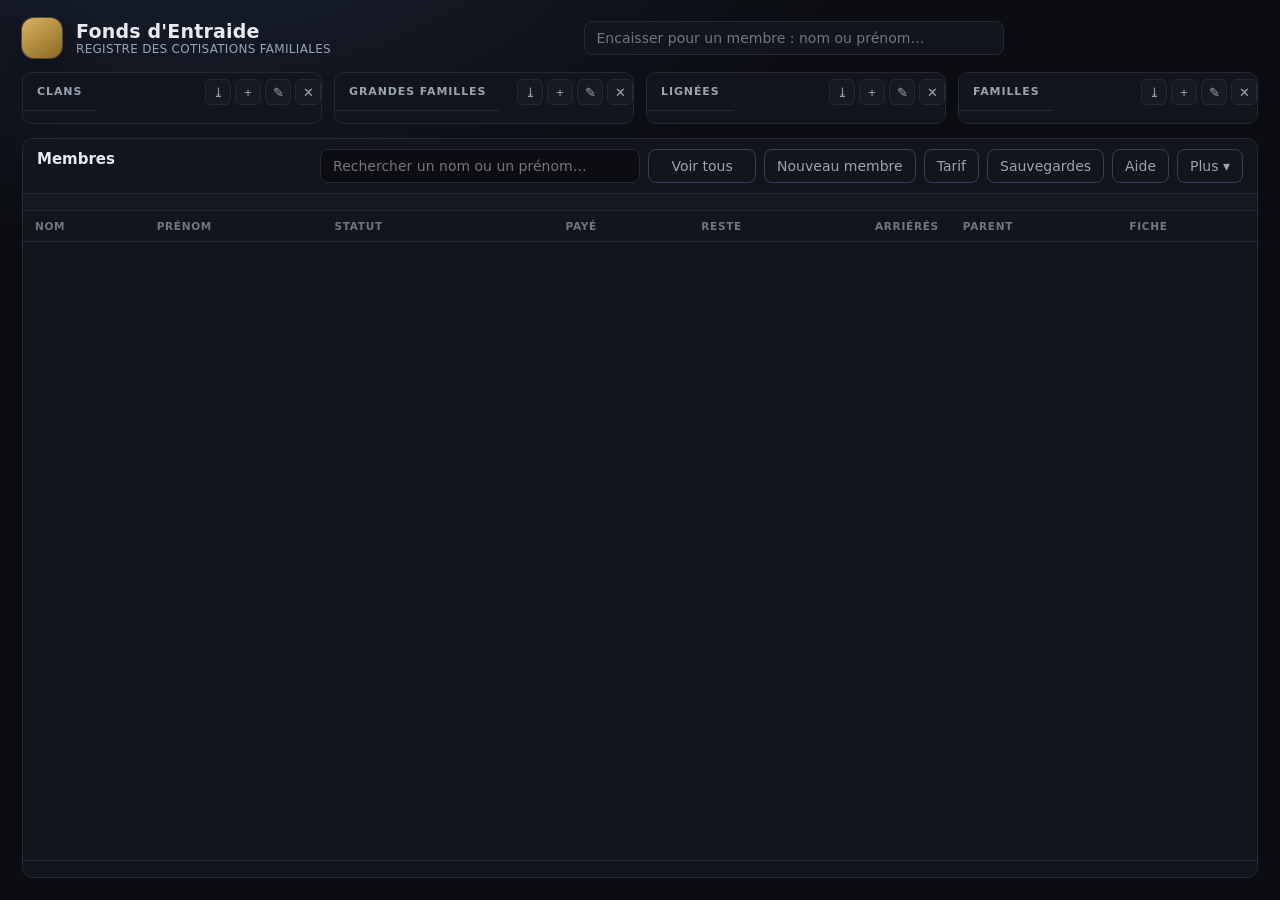
==== commit 8f824e80: "Affiche l'aide intégrée dans l'application Le bouton Aide ouvre l'aide-mémoire et le guide sans quit" ====
--- a/ui/index.html
+++ b/ui/index.html
@@ -108,6 +108,7 @@
           <button type="button" class="secondaire" id="ouvrir-sauvegarde">
             Sauvegardes
           </button>
+          <button type="button" class="secondaire" id="ouvrir-aide">Aide</button>
           <div class="menu-plus">
             <button type="button" class="secondaire" id="ouvrir-plus">
               Plus ▾
@@ -286,11 +287,56 @@
               </button>
             </div>
           </div>
+          <div class="purge">
+            <h4>Démonstration</h4>
+            <p class="note">
+              Ouvre une seconde fenêtre sur une base fictive : 2 clans, 5 familles,
+              15 membres et quelques versements. La base réelle reste ouverte ici,
+              intacte.
+            </p>
+            <div class="purge-actions">
+              <button type="button" class="secondaire" id="ouvrir-demo">
+                Ouvrir une démonstration
+              </button>
+            </div>
+          </div>
           <div class="actions">
             <button type="button" class="secondaire" id="annuler-sauvegarde">Fermer</button>
             <button type="button" class="primaire" id="sauvegarder-base">
               Sauvegarder maintenant
             </button>
+          </div>
+        </div>
+      </div>
+    </div>
+
+    <div class="voile" id="voile-aide" hidden>
+      <div class="feuille aide" role="dialog" aria-modal="true" aria-labelledby="aide-titre">
+        <header class="feuille-entete">
+          <div>
+            <h3 id="aide-titre">Aide</h3>
+            <p class="fil" id="aide-fil">Choisissez un document</p>
+          </div>
+          <div class="fiche-outils">
+            <button type="button" class="secondaire" id="imprimer-aide" hidden>
+              Imprimer
+            </button>
+            <button type="button" class="fermer" id="fermer-aide" aria-label="Fermer">×</button>
+          </div>
+        </header>
+        <div class="feuille-corps">
+          <div class="purge-actions">
+            <button type="button" class="secondaire" id="lire-aide-memoire">
+              Aide-mémoire (une page)
+            </button>
+            <button type="button" class="secondaire" id="lire-guide">
+              Guide d'utilisation
+            </button>
+          </div>
+          <p class="note" id="aide-note"></p>
+          <iframe id="aide-page" class="aide-page" title="Document d'aide" hidden></iframe>
+          <div class="actions">
+            <button type="button" class="secondaire" id="annuler-aide">Fermer</button>
           </div>
         </div>
       </div>
--- a/ui/style.css
+++ b/ui/style.css
@@ -1121,6 +1121,33 @@
   gap: 8px;
 }
 
+/* ---------- aide intégrée ---------- */
+.feuille.aide {
+  display: flex;
+  flex-direction: column;
+  width: min(1120px, 94vw);
+  max-width: 94vw;
+  height: min(88vh, 880px);
+  max-height: 92vh;
+}
+
+.feuille.aide .feuille-corps {
+  display: flex;
+  flex: 1;
+  flex-direction: column;
+  gap: 10px;
+  min-height: 0;
+}
+
+.aide-page {
+  flex: 1;
+  width: 100%;
+  min-height: 0;
+  border: 1px solid var(--bord);
+  border-radius: 8px;
+  background: #f4f7f6;
+}
+
 .champ textarea {
   padding: 9px 11px;
   border: 1px solid var(--bord);
